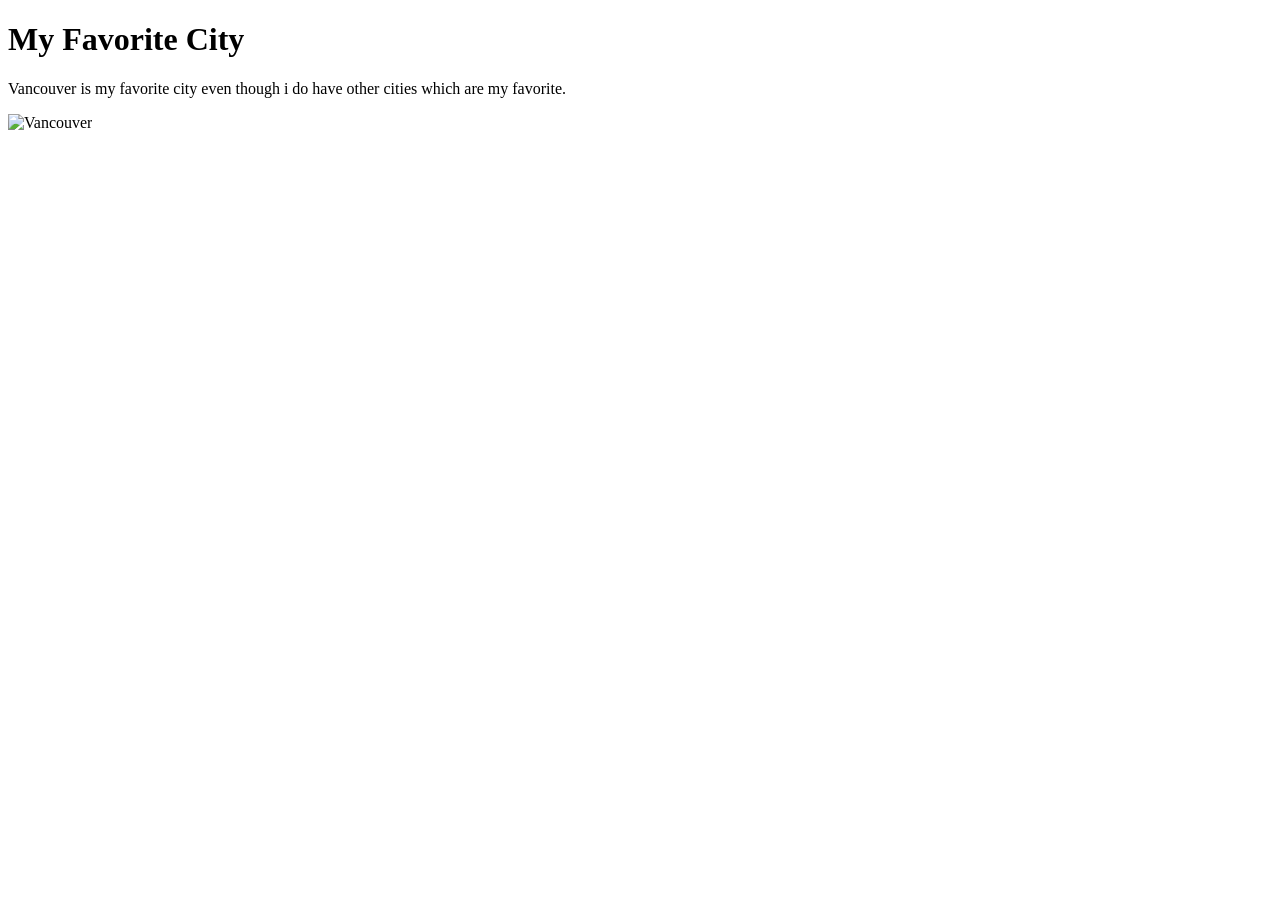
==== week01/favorite-city.html @ d7233507 "add fav city" ====
<!DOCTYPE html>
<html lang="en">
<head>
    <meta charset="UTF-8">
    <meta name="viewport" content="width=device-width, initial-scale=1.0">
    <title>My Favorite City</title>
</head>

<body>
    <h1>My Favorite City</h1>
    <p>Vancouver is my favorite city even though i do have other cities which are my favorite.</p>
    <img src="https://thumb.wikimedia.org/wikipedia/commons/thumb/3/33/Skyline_of_Vancouver%2C_Canada.jpg/1280px-Skyline_of_Vancouver%2C_Canada.jpg?utm_source=en.wikipedia.org&utm_campaign=imageinfo&utm_content=thumbnail" alt="Vancouver">

</body>

</html>
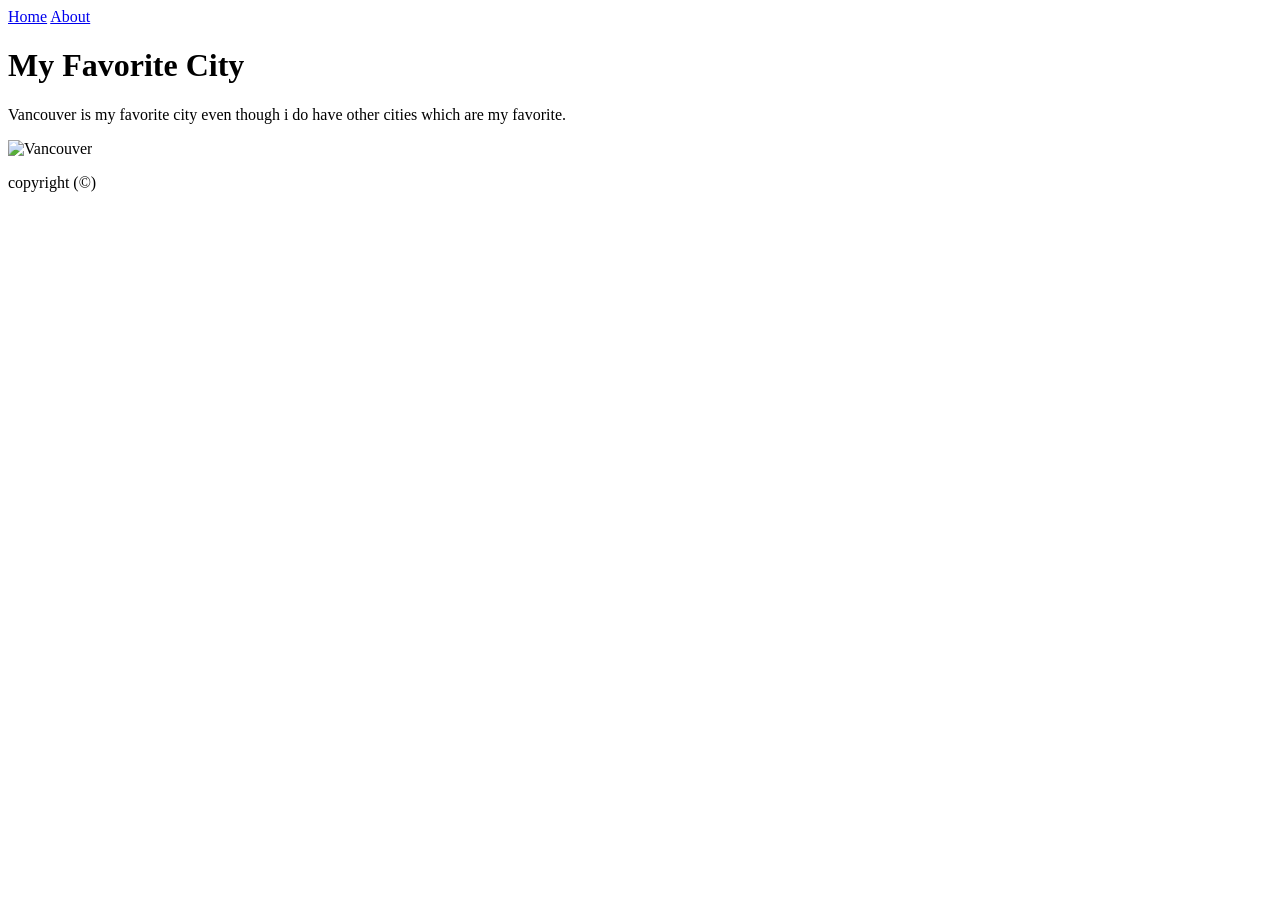
==== commit c8d04e05: "new change to html document" ====
--- a/week01/favorite-city.html
+++ b/week01/favorite-city.html
@@ -7,10 +7,22 @@
 </head>
 
 <body>
-    <h1>My Favorite City</h1>
-    <p>Vancouver is my favorite city even though i do have other cities which are my favorite.</p>
-    <img src="https://thumb.wikimedia.org/wikipedia/commons/thumb/3/33/Skyline_of_Vancouver%2C_Canada.jpg/1280px-Skyline_of_Vancouver%2C_Canada.jpg?utm_source=en.wikipedia.org&utm_campaign=imageinfo&utm_content=thumbnail" alt="Vancouver">
+    <header>
+        <nav>
+            <a href="index.html">Home</a>
+            <a href="aboutme.html">About</a>
+        </nav>
+    </header>
 
+    <main>
+        <h1>My Favorite City</h1>
+        <p>Vancouver is my favorite city even though i do have other cities which are my favorite.</p>
+        <img src="https://thumb.wikimedia.org/wikipedia/commons/thumb/3/33/Skyline_of_Vancouver%2C_Canada.jpg/1280px-Skyline_of_Vancouver%2C_Canada.jpg?utm_source=en.wikipedia.org&utm_campaign=imageinfo&utm_content=thumbnail" alt="Vancouver">
+    </main>
+
+    <footer>
+        <p>copyright (©)</p>
+    </footer>
 </body>
 
 </html>
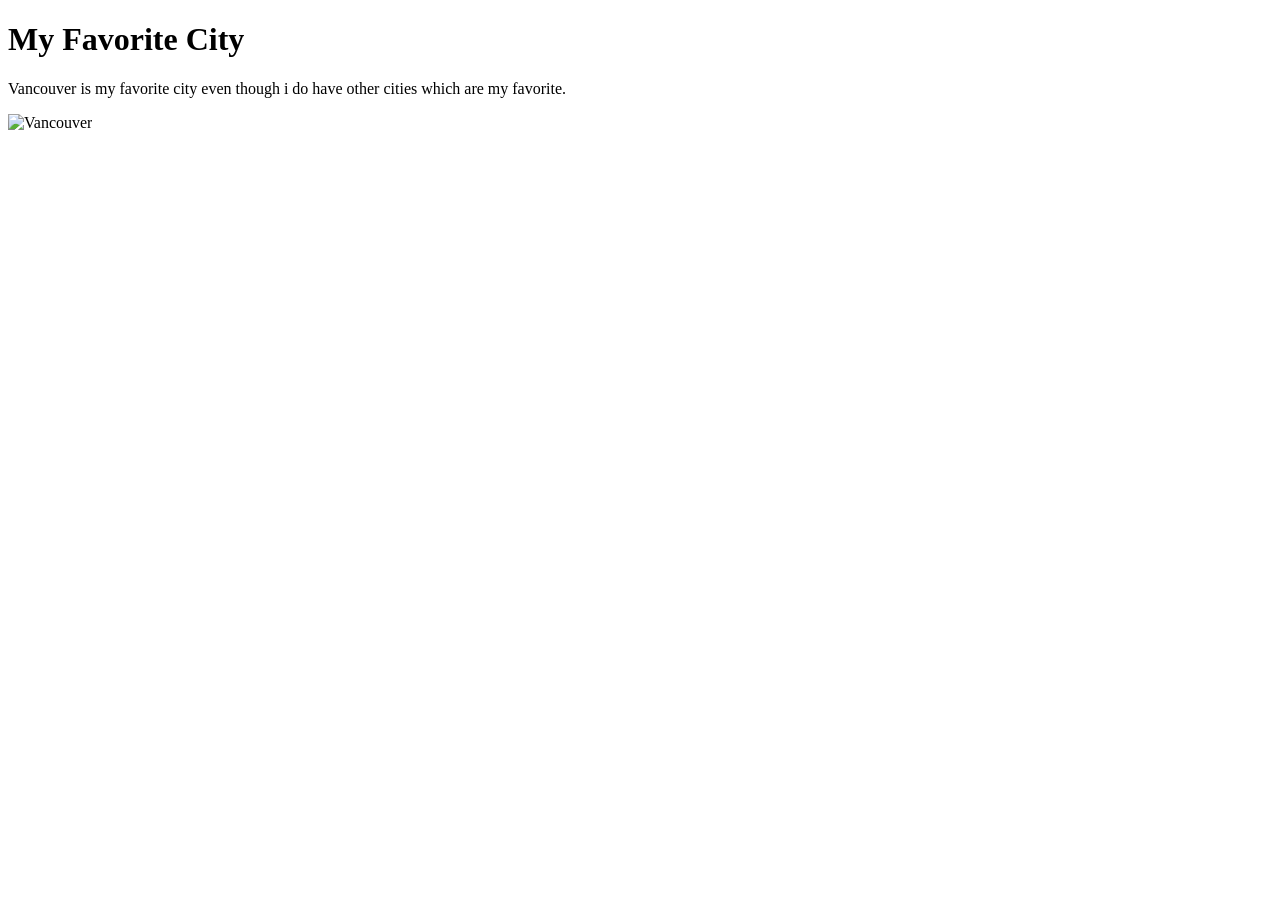
==== commit 58db6911: "changed html document" ====
--- a/week01/favorite-city.html
+++ b/week01/favorite-city.html
@@ -7,22 +7,10 @@
 </head>
 
 <body>
-    <header>
-        <nav>
-            <a href="index.html">Home</a>
-            <a href="aboutme.html">About</a>
-        </nav>
-    </header>
+    <h1>My Favorite City</h1>
+    <p>Vancouver is my favorite city even though i do have other cities which are my favorite.</p>
+    <img src="https://thumb.wikimedia.org/wikipedia/commons/thumb/3/33/Skyline_of_Vancouver%2C_Canada.jpg/1280px-Skyline_of_Vancouver%2C_Canada.jpg?utm_source=en.wikipedia.org&utm_campaign=imageinfo&utm_content=thumbnail" alt="Vancouver">
 
-    <main>
-        <h1>My Favorite City</h1>
-        <p>Vancouver is my favorite city even though i do have other cities which are my favorite.</p>
-        <img src="https://thumb.wikimedia.org/wikipedia/commons/thumb/3/33/Skyline_of_Vancouver%2C_Canada.jpg/1280px-Skyline_of_Vancouver%2C_Canada.jpg?utm_source=en.wikipedia.org&utm_campaign=imageinfo&utm_content=thumbnail" alt="Vancouver">
-    </main>
-
-    <footer>
-        <p>copyright (©)</p>
-    </footer>
 </body>
 
 </html>
